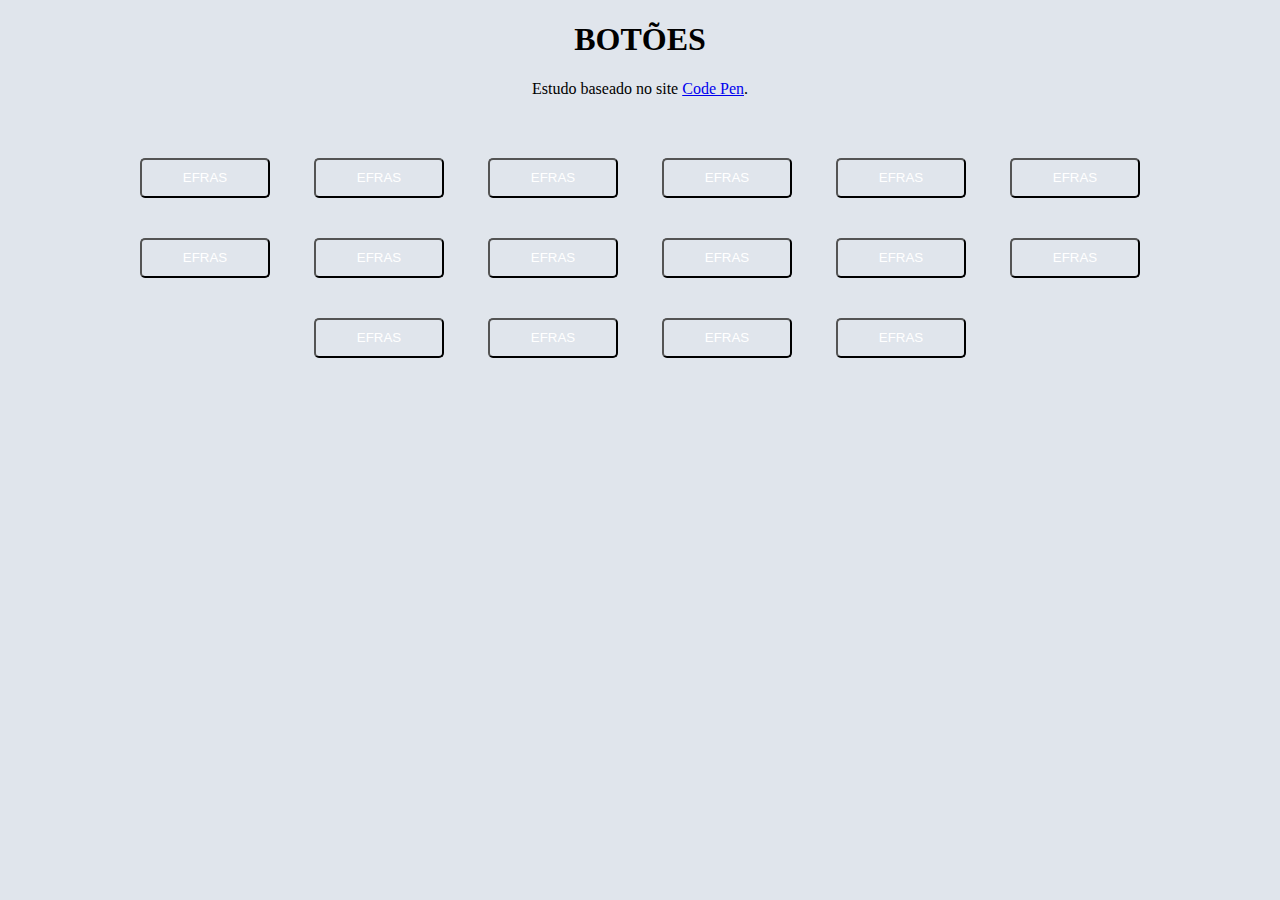
==== Exercicios finais Edição 01/Estudos de componentes/Botões/buttons.html @ 83e018f5 "Desenvolvimento de componentes(Botões)" ====
<!DOCTYPE html>
<html lang="pt-br">
<head>
    <meta charset="UTF-8">
    <meta http-equiv="X-UA-Compatible" content="IE=edge">
    <meta name="viewport" content="width=device-width, initial-scale=1.0">
    <title>Tipos de botões</title>
    <link rel="stylesheet" href="style_buttons.css">    
</head>
<body>
    <h1>BOTÕES</h1>
    <P>Estudo baseado no site <a href="https://codepen.io/yuhomyan/pen/OJMejWJ" >Code Pen</a>.</P>
    <div class= "container" >
        <button class= "custom-btn btn-1">EFRAS</button>
        <button class= "custom-btn btn-2">EFRAS</button>
        <button class= "custom-btn btn-3"><span>EFRAS</span></button>
        <button class= "custom-btn btn-4"><span>EFRAS</span></button>
        <button class= "custom-btn btn-5"><span>EFRAS</span></button>
        <button class= "custom-btn btn-6"><span>EFRAS</span></button>
        <button class= "custom-btn btn-7"><span>EFRAS</span></button>
        <button class= "custom-btn btn-8"><span>EFRAS</span></button>
        <button class= "custom-btn btn-9">EFRAS</button>
        <button class= "custom-btn btn-10">EFRAS</button>
        <button class= "custom-btn btn-11">EFRAS</button>
        <button class= "custom-btn btn-12">EFRAS</button>
        <button class= "custom-btn btn-13">EFRAS</button>
        <button class= "custom-btn btn-14">EFRAS</button>
        <button class= "custom-btn btn-15">EFRAS</button>
        <button class= "custom-btn btn-16">EFRAS</button>
    </div>
</body>
</html>
---- Exercicios finais Edição 01/Estudos de componentes/Botões/style_buttons.css ----
body {
    background: #e0e5ec;
    text-align: center;
}

.container {
    width: 90%;
    margin: 40px auto;
    text-align: center;
}

button {
    margin: 20px;
}

.custom-btn {
    width: 130px;
    height: 40px;
    color: #ffffff;
    border-radius: 5px;
    padding: 10px 25px;
    background: transparent;
    cursor: pointer;
}
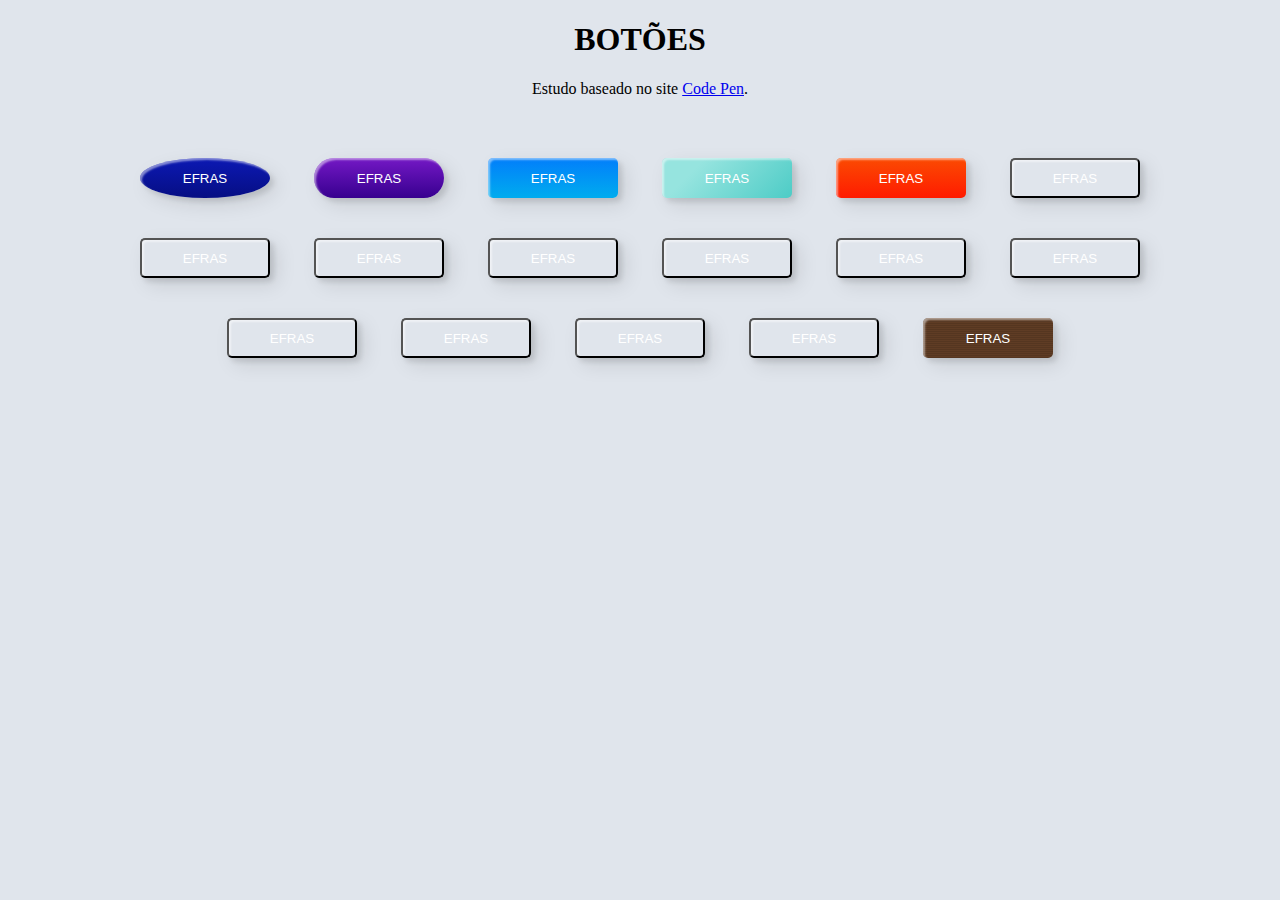
==== commit 7364e71d: "Continuação do estudo de componentes (Button)" ====
--- a/Exercicios finais Edição 01/Estudos de componentes/Botões/buttons.html
+++ b/Exercicios finais Edição 01/Estudos de componentes/Botões/buttons.html
@@ -15,7 +15,7 @@
         <button class= "custom-btn btn-2">EFRAS</button>
         <button class= "custom-btn btn-3"><span>EFRAS</span></button>
         <button class= "custom-btn btn-4"><span>EFRAS</span></button>
-        <button class= "custom-btn btn-5"><span>EFRAS</span></button>
+        <button class= "custom-btn btn-5">EFRAS</button>
         <button class= "custom-btn btn-6"><span>EFRAS</span></button>
         <button class= "custom-btn btn-7"><span>EFRAS</span></button>
         <button class= "custom-btn btn-8"><span>EFRAS</span></button>
@@ -27,6 +27,7 @@
         <button class= "custom-btn btn-14">EFRAS</button>
         <button class= "custom-btn btn-15">EFRAS</button>
         <button class= "custom-btn btn-16">EFRAS</button>
+        <button class= "custom-btn btn-17">EFRAS</button>
     </div>
 </body>
 </html>--- a/Exercicios finais Edição 01/Estudos de componentes/Botões/style_buttons.css
+++ b/Exercicios finais Edição 01/Estudos de componentes/Botões/style_buttons.css
@@ -13,6 +13,7 @@
     margin: 20px;
 }
 
+/*Classe padrão dos botões, apresenta as configurações iniciais.*/
 .custom-btn {
     width: 130px;
     height: 40px;
@@ -21,4 +22,233 @@
     padding: 10px 25px;
     background: transparent;
     cursor: pointer;
-}+    transition: all 0.3s ease;
+    position: relative;
+    display: inline-block;
+    box-shadow:inset 2px 2px 2px 0px rgba(255,255,255,.5), 7px 7px 20px 0px rgba(0,0,0,.1), 4px 4px 5px 0px rgba(0,0,0,.1);
+    outline: none;
+}
+
+/*No botão 1, podemos notar o uso da funcionalidade linear-gradiente.Sendo declarada no background do componente(botão), serve para criar degrades entre duas ou mais cores. Dentro dos (), definimos os parâmetros. Primeiro o ângulo do degrade (deg = grau: um circulo tem 360deg) e depois separados por "," os canais de cores.*/
+.btn-1 {
+    background: rgb(6,14,131);
+    background: linear-gradient(0deg, rgba(6,14,131,1) 0%, rgba(12,25,180,1) 100%);
+    border: none;
+    border-radius: 50%;
+}
+.btn-1:hover {
+    background: rgb(0,3,255);
+    background: linear-gradient(0deg, rgba(0,3,255,1) 0%, rgba(2,126,251,1) 100%)
+}
+
+/*No botão 2, fazemos uso da pseudoclasse :hover para invertermos o efeito do box-shadow assim que o componente estiver no foco do mouse*/
+.btn-2 {
+    background: rgb(55, 0, 143);
+    background: linear-gradient(0deg, rgba(55,0,143,1) 0%, rgb(116, 24, 197) 100%);
+    border: none;
+    border-radius: 25px;
+}
+.btn-2:before {
+    height: 0%;
+    width: 2px;
+}
+.btn-2:hover {
+    box-shadow:  4px 4px 6px 0 rgba(255,255,255,.5), -4px -4px 6px 0 rgba(116, 125, 136, .5), inset -4px -4px 6px 0 rgba(255,255,255,.2), inset 4px 4px 6px 0 rgba(0, 0, 0, .4);
+}
+
+/*No botão 3, aplicamos uma técnica para destacar as bordas e deixar o botão transparente quando estiver em foco. Usamos para isso um span dentro do button e combinando o after/before em conjunto com o transition */
+.btn-3 {
+    background: rgb(0,172,238);
+    background: linear-gradient(0deg, rgba(0,172,238,1) 0%, rgba(2,126,251,1) 100%);
+    width: 130px;
+    height: 40px;
+    line-height: 42px;
+    padding: 0;
+    border: none;
+    
+}
+.btn-3 span {
+    position: relative;
+    display: block;
+    width: 100%;
+    height: 100%;
+}
+.btn-3:before,
+.btn-3:after {
+    position: absolute;
+    content: "";
+    right: 0;
+    top: 0;
+    background: rgba(2,126,251,1);
+    transition: all 0.3s ease;
+}
+.btn-3:before {
+    height: 0%;
+    width: 2px;
+}
+.btn-3:after {
+    width: 0%;
+    height: 2px;
+}
+.btn-3:hover{
+    background: transparent;
+    box-shadow: none;
+}
+.btn-3:hover:before {
+    height: 100%;
+}
+.btn-3:hover:after {
+    width: 100%;
+}
+.btn-3 span:hover{
+     color: rgba(2,126,251,1);
+}
+.btn-3 span:before,
+.btn-3 span:after {
+    position: absolute;
+    content: "";
+    left: 0;
+    bottom: 0;
+    background: rgba(2,126,251,1);
+    transition: all 0.3s ease;
+}
+.btn-3 span:before {
+    width: 2px;
+    height: 0%;
+}
+.btn-3 span:after {
+    width: 0%;
+    height: 2px;
+}
+.btn-3 span:hover:before {
+    height: 100%;
+}
+.btn-3 span:hover:after {
+    width: 100%;
+}
+
+/* No botão 4, usamos uma técnica parecida com o do botão 3, ultilizabdo tbm um span dentro do button e aplicando as propriedades do box-shadow para conseguir o efeito desejado */
+.btn-4 {
+    background-color: #4dccc6;
+    background-image: linear-gradient(315deg, #4dccc6 0%, #96e4df 74%);
+    line-height: 42px;
+    padding: 0;    
+    border: none;
+}
+.btn-4:hover{
+    background-color: #89d8d3;
+    background-image: linear-gradient(315deg, #89d8d3 0%, #03c8a8 74%);
+}
+.btn-4 span {
+    position: relative;
+    display: block;
+    width: 100%;
+    height: 100%;
+}
+.btn-4:before,
+.btn-4:after {
+    position: absolute;
+    content: "";
+    right: 0;
+    top: 0;
+    box-shadow:  4px 4px 6px 0 rgba(255,255,255,.9), -4px -4px 6px 0 rgba(116, 125, 136, .2), inset -4px -4px 6px 0 rgba(255,255,255,.9), inset 4px 4px 6px 0 rgba(116, 125, 136, .3);
+    transition: all 0.3s ease;
+}
+.btn-4:before {
+    height: 0%;
+    width: .1px;
+  }
+.btn-4:after {
+    width: 0%;
+    height: .1px;
+}
+.btn-4:hover:before {
+    height: 100%;
+}
+.btn-4:hover:after {
+    width: 100%;
+}
+.btn-4 span:before,
+.btn-4 span:after {
+    position: absolute;
+    content: "";
+    left: 0;
+    bottom: 0;
+    box-shadow:  4px 4px 6px 0 rgba(255,255,255,.9), -4px -4px 6px 0 rgba(116, 125, 136, .2), inset -4px -4px 6px 0 rgba(255,255,255,.9), inset 4px 4px 6px 0 rgba(116, 125, 136, .3);
+    transition: all 0.3s ease;
+}
+.btn-4 span:before {
+    width: .1px;
+    height: 0%;
+}
+.btn-4 span:after {
+    width: 0%;
+    height: .1px;
+}  
+.btn-4 span:hover:before {
+    height: 100%;
+}
+.btn-4 span:hover:after {
+    width: 100%;
+}
+
+/*No botão 5 usei a mesma técnica com before/after combinados com o transaction para destacar as bordas horizontais */
+.btn-5 {
+    background: rgb(255,27,0);
+    border: none;
+    line-height: 42px;
+    padding: 0;
+    background-image: linear-gradient(0deg, rgba(255,27,0,1) 0%, rgba(251,75,2,1) 100%);
+}
+.btn-5:hover {
+    color: #f0094a;
+    background: transparent;
+    box-shadow: none;
+}
+.btn-5:before,
+.btn-5:after{
+  content:'';
+  position:absolute;
+  top:0;
+  right:0;
+  height:2px;
+  width:0;
+  background: #f0094a;
+  box-shadow: -1px -1px 5px 0px #fff, 7px 7px 20px 0px #0003, 4px 4px 5px 0px #0002;
+  transition:400ms ease all;
+}
+.btn-5:after{
+    right:inherit;
+    top:inherit;
+    left:0;
+    bottom:0;
+}
+.btn-5:hover:before,
+.btn-5:hover:after{
+  width:100%;
+  transition:800ms ease all;
+}
+
+
+
+
+
+
+
+
+
+
+
+
+
+
+
+
+/* No botão 17, usei a propriedade linear-gradient para conseguir uma textura de madeira. */ 
+.btn-17 {
+    background-color:#5f3c24;
+    background-image:linear-gradient(to bottom, transparent 1px, rgba(0,0,0,.1) 1px);
+    background-size: auto 2px;
+    border: none;
+}
+
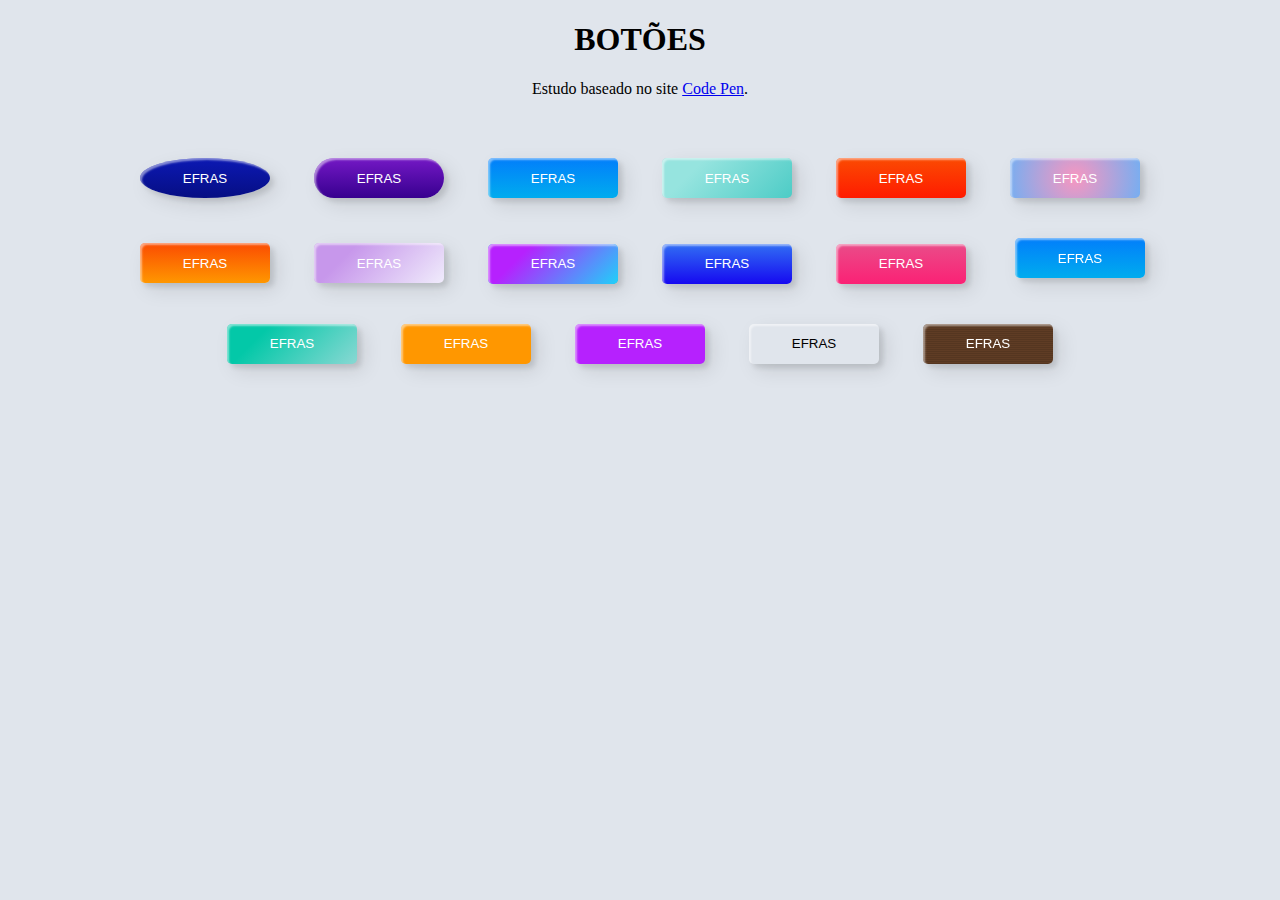
==== commit 37dbbd0e: "Continuação do estudo de componentes (Button)" ====
--- a/Exercicios finais Edição 01/Estudos de componentes/Botões/buttons.html
+++ b/Exercicios finais Edição 01/Estudos de componentes/Botões/buttons.html
@@ -22,7 +22,7 @@
         <button class= "custom-btn btn-9">EFRAS</button>
         <button class= "custom-btn btn-10">EFRAS</button>
         <button class= "custom-btn btn-11">EFRAS</button>
-        <button class= "custom-btn btn-12">EFRAS</button>
+        <button class= "custom-btn btn-12"><span>FONSECA</span><span>EFRAS</span></button>
         <button class= "custom-btn btn-13">EFRAS</button>
         <button class= "custom-btn btn-14">EFRAS</button>
         <button class= "custom-btn btn-15">EFRAS</button>
--- a/Exercicios finais Edição 01/Estudos de componentes/Botões/style_buttons.css
+++ b/Exercicios finais Edição 01/Estudos de componentes/Botões/style_buttons.css
@@ -228,21 +228,500 @@
   width:100%;
   transition:800ms ease all;
 }
-
-
-
-
-
-
-
-
-
-
-
-
-
-
-
+ 
+/* No botão seis, usamos um tipo de degrade diferente dos botões anteriores (radial-gradient) fazendo os efeito acontecer do centro para as laterais do componente. Usamos tbm os pseudo-elementos after/before em conjunto com o box-shadow para dar o efeito nas bordas*/
+.btn-6 {
+    background: rgb(247,150,192);
+    background-image: radial-gradient(circle, rgba(247,150,192,1) 0%, rgba(118,174,241,1) 100%);
+    border: none;
+    line-height: 42px;
+    padding: 0;
+}
+.btn-6 span {
+    position: relative;
+    display: block;
+    width: 100%;
+    height: 100%;
+ }
+.btn-6:before,
+.btn-6:after {
+    position: absolute;
+    content: "";
+    height: 0%;
+    width: 1px;
+    box-shadow: -1px -1px 20px 0px rgba(255,255,255,1), -4px -4px 5px 0px rgba(255,255,255,1), 7px 7px 20px 0px rgba(0,0,0,.4), 4px 4px 5px 0px rgba(0,0,0,.3);
+}
+.btn-6:before {
+    right: 0;
+    top: 0;
+    transition: all 500ms ease;
+}
+.btn-6:after {
+    left: 0;
+    bottom: 0;
+    transition: all 500ms ease;
+}
+.btn-6:hover{
+    background: transparent;
+    color: #76aef1;
+    box-shadow: none;
+}
+.btn-6:hover:before {
+    transition: all 500ms ease;
+    height: 100%;
+}
+.btn-6:hover:after {
+    transition: all 500ms ease;
+    height: 100%;
+}
+.btn-6 span:before,
+.btn-6 span:after {
+    position: absolute;
+    content: "";
+    box-shadow: -1px -1px 20px 0px rgba(255,255,255,1), -4px -4px 5px 0px rgba(255,255,255,1), 7px 7px 20px 0px rgba(0,0,0,.4), 4px 4px 5px 0px rgba(0,0,0,.3);
+}
+.btn-6 span:before {
+    left: 0;
+    top: 0;
+    width: 0%;
+    height: .5px;
+    transition: all 500ms ease;
+}
+.btn-6 span:after {
+    right: 0;
+    bottom: 0;
+    width: 0%;
+    height: .5px;
+    transition: all 500ms ease;
+}
+.btn-6 span:hover:before {
+    width: 100%;
+}
+.btn-6 span:hover:after {
+    width: 100%;
+}
+
+/*No botão 7 usei a mesma ténica usada no botão 3, porem invertemos a posição de inicio do transition*/
+.btn-7 {
+    background: rgb (251,75,2);
+    background: linear-gradient(0deg, rgba(255,151,0,1) 0%, rgba(251,75,2,1) 100%);
+    line-height: 42px;
+    padding: 0;
+    border: none;
+}
+.btn-7 span {
+    position: relative;
+    display: block;
+    width: 100%;
+    height: 100%;
+}
+.btn-7:before,
+.btn-7:after {
+    position: absolute;
+    content: "";
+    right: 0;
+     bottom: 0;
+    background: rgba(251,75,2,1);
+    box-shadow: -7px -7px 20px 0px rgba(255,255,255,.9), -4px -4px 5px 0px rgba(255,255,255,.9), 7px 7px 20px 0px rgba(0,0,0,.2), 4px 4px 5px 0px rgba(0,0,0,.3);
+    transition: all 0.3s ease;
+}
+.btn-7:before{
+    height: 0%;
+    width: 2px;
+}
+.btn-7:after {
+   width: 0%;
+   height: 2px;
+}
+.btn-7:hover{
+    color: rgba(251,75,2,1);
+    background: transparent;   
+}
+.btn-7:hover:before {
+    height: 100%;
+}
+.btn-7:hover:after {
+    width: 100%;
+}
+.btn-7 span:before,
+.btn-7 span:after {
+    position: absolute;
+    content: "";
+    left: 0;
+    top: 0;
+    background: rgba(251,75,2,1);
+    box-shadow: -7px -7px 20px 0px rgba(255,255,255,.9), -4px -4px 5px 0px rgba(255,255,255,.9), 7px 7px 20px 0px rgba(0,0,0,.2), 4px 4px 5px 0px rgba(0,0,0,.3);
+    transition: all 0.3s ease;
+}
+.btn-7 span:before {
+    width: 2px;
+    height: 0%;
+}
+.btn-7 span:after {
+    height: 2px;
+    width: 0%;
+}
+.btn-7 span:hover:before {
+    height: 100%;
+}
+.btn-7 span:hover:after {
+    width: 100%;
+}
+
+/* No botão 8 continuamos usando a técnica usada no botão 7 e no botão 3, adicionando um efeito de box-shadow nas bordas*/
+.btn-8 {
+    background-color: #f0ecfc;
+    background-image: linear-gradient(315deg, #f0ecfc 0%, #c797eb 74%);
+    line-height: 42px;
+    padding: 0;
+    border: none;
+}
+.btn-8 span {
+    position: relative;
+    display: block;
+    width: 100%;
+    height: 100%;
+}
+.btn-8:before,
+.btn-8:after {
+    position: absolute;
+    content: "";
+    right: 0;
+    bottom: 0;
+    background: #c797eb;
+    box-shadow: 4px 4px 6px 0 rgba(255,255,255,.5), -4px -4px 6px 0 rgba(116, 125, 136, .2), inset -4px -4px 6px 0 rgba(255,255,255,.5), inset 4px 4px 6px 0 rgba(116, 125, 136, .3);
+    transition: all 0.3s ease;
+}
+.btn-8:before{
+    height: 0%;
+    width: 2px;
+}
+.btn-8:after {
+    width: 0%;
+    height: 2px;
+}
+.btn-8:hover:before {
+    height: 100%;
+}
+.btn-8:hover:after {
+    width: 100%;
+}
+.btn-8:hover{
+    background: transparent;
+}
+.btn-8 span:hover{
+    color: #c797eb;
+}
+.btn-8 span:before,
+.btn-8 span:after {
+    position: absolute;
+    content: "";
+    left: 0;
+    top: 0;
+    background: #c797eb;
+    box-shadow: 4px 4px 6px 0 rgba(255,255,255,.5), -4px -4px 6px 0 rgba(116, 125, 136, .2), inset -4px -4px 6px 0 rgba(255,255,255,.5),    inset 4px 4px 6px 0 rgba(116, 125, 136, .3);
+    transition: all 0.3s ease;
+}
+.btn-8 span:before {
+    width: 2px;
+    height: 0%;
+}
+.btn-8 span:after {
+    height: 2px;
+    width: 0%;
+}
+.btn-8 span:hover:before {
+    height: 100%;
+}
+.btn-8 span:hover:after {
+    width: 100%;
+}
+
+/* No botão 9, apliquei uma técnica que combina um pseudo elemento after com a função transform: scale rotate, causando uma  rotação no bacground-image */
+.btn-9 {
+    border: none;
+    transition: all 0.3s ease;
+    overflow: hidden;
+}
+.btn-9:after {
+    position: absolute;
+    content: "";
+    z-index: -1;
+    top: 0;
+    left: 0;
+    width: 100%;
+    height: 100%;
+    background-color: #1fd1f9;
+    background-image: linear-gradient(315deg, #1fd1f9 0%, #b621fe 74%);
+    transition: all 0.3s ease;
+}
+.btn-9:hover {
+    background: transparent;
+    box-shadow: 4px 4px 6px 0 rgba(255,255,255,.5), -4px -4px 6px 0 rgba(116, 125, 136, .2), inset -4px -4px 6px 0 rgba(255,255,255,.5), inset 4px 4px 6px 0 rgba(116, 125, 136, .3);
+    color: #fff;
+}
+.btn-9:hover:after {
+    -webkit-transform: scale(2) rotate(180deg);
+    transform: scale(2) rotate(180deg);
+    box-shadow: 4px 4px 6px 0 rgba(255,255,255,.5), -4px -4px 6px 0 rgba(116, 125, 136, .2), inset -4px -4px 6px 0 rgba(255,255,255,.5),  inset 4px 4px 6px 0 rgba(116, 125, 136, .3);
+}
+
+/*No botão 10 novamente eu usei o pseudo elemento before en conjunto com o transform: scale para dar a sensação de resurgimento do bacground*/
+.btn-10 {
+    background: rgb(22,9,240);
+    background: linear-gradient(0deg, rgba(22,9,240,1) 0%, rgba(49,110,244,1) 100%);
+    color: #fff;
+    border: none;
+    transition: all 0.3s ease;
+    overflow: hidden;
+}
+.btn-10:before {
+    position: absolute;
+    content: '';
+    top: 0;
+    left: 0;
+    z-index: -1;
+    width: 100%;
+    height: 100%;
+    transition: all 0.5s ease;
+    -webkit-transform: scale(.1);
+    transform: scale(.1);    
+}
+.btn-10:hover {
+    color: #fff;
+    border: none;
+    background: transparent;
+}
+.btn-10:hover:before {
+    background: rgb(0,3,255);
+    background: linear-gradient(0deg, rgba(2,126,251,1) 0%,  rgba(0,3,255,1)100%);
+    -webkit-transform: scale(1);
+    transform: scale(1);
+}
+
+/*No botão 11 eu usei o função @-webkit-keyframes shiny-btn1 dentro do pseudo elemento before para dar uma textura de vidro para o botão*/
+.btn-11 {
+    border: none;
+    background: rgb(251,33,117);
+    background: linear-gradient(0deg, rgba(251,33,117,1) 0%, rgba(234,76,137,1) 100%);
+    color: #fff;
+    overflow: hidden;
+}
+.btn-11:hover {
+    text-decoration: none;
+    color: #fff;
+}
+.btn-11:before {
+    position: absolute;
+    content: '';
+    display: inline-block;
+    top: -180px;
+    left: 0px;
+    width: 30px;
+    height: 100%;
+    background-color: #fff;
+    animation: shiny-btn1 3s ease-in-out infinite;
+}
+.btn-11:hover{
+    opacity: .7;
+}
+.btn-11:active{
+    box-shadow: 4px 4px 6px 0 rgba(255,255,255,.3), -4px -4px 6px 0 rgba(116, 125, 136, .2), inset -4px -4px 6px 0 rgba(255,255,255,.2), inset 4px 4px 6px 0 rgba(0, 0, 0, .2);
+}
+@-webkit-keyframes shiny-btn1 {
+    0% { -webkit-transform: scale(0) rotate(45deg); opacity: 0; }
+    80% { -webkit-transform: scale(0) rotate(45deg); opacity: 0.5; }
+    81% { -webkit-transform: scale(4) rotate(45deg); opacity: 1; }
+    100% { -webkit-transform: scale(50) rotate(45deg); opacity: 0; }
+}
+
+/*No botão 12a técnica usada foi utilizar 2 span dentro do button e alternalos com o hover transform: rotatex */
+.btn-12{
+    position: relative;
+    right: 20px;
+    bottom: 20px;
+    border:none;
+    box-shadow: none;
+    width: 130px;
+    height: 40px;
+    line-height: 42px;
+    -webkit-perspective: 230px;
+    perspective: 230px;
+}
+.btn-12 span {
+    background: rgb(0,172,238);
+    background: linear-gradient(0deg, rgba(0,172,238,1) 0%, rgba(2,126,251,1) 100%);
+    display: block;
+    position: absolute;
+    width: 130px;
+    height: 40px;
+    box-shadow:inset 2px 2px 2px 0px rgba(255,255,255,.5), 7px 7px 20px 0px rgba(0,0,0,.1), 4px 4px 5px 0px rgba(0,0,0,.1);
+    border-radius: 5px;
+    margin: 0;
+    text-align: center;
+    -webkit-box-sizing: border-box;
+    -moz-box-sizing: border-box;
+    box-sizing: border-box;
+    -webkit-transition: all .3s;
+    transition: all .3s;
+}
+.btn-12 span:nth-child(1) {
+    box-shadow:
+     -7px -7px 20px 0px #fff9,
+     -4px -4px 5px 0px #fff9,
+     7px 7px 20px 0px #0002,
+     4px 4px 5px 0px #0001;
+    -webkit-transform: rotateX(90deg);
+    -moz-transform: rotateX(90deg);
+    transform: rotateX(90deg);
+    -webkit-transform-origin: 50% 50% -20px;
+    -moz-transform-origin: 50% 50% -20px;
+    transform-origin: 50% 50% -20px;
+}
+.btn-12 span:nth-child(2) {
+    -webkit-transform: rotateX(0deg);
+    -moz-transform: rotateX(0deg);
+    transform: rotateX(0deg);
+    -webkit-transform-origin: 50% 50% -20px;
+    -moz-transform-origin: 50% 50% -20px;
+    transform-origin: 50% 50% -20px;
+}
+.btn-12:hover span:nth-child(1) {
+    box-shadow:inset 2px 2px 2px 0px rgba(255,255,255,.5), 7px 7px 20px 0px rgba(0,0,0,.1), 4px 4px 5px 0px rgba(0,0,0,.1);
+    -webkit-transform: rotateX(0deg);
+    -moz-transform: rotateX(0deg);
+    transform: rotateX(0deg);
+}
+.btn-12:hover span:nth-child(2) {
+    box-shadow:inset 2px 2px 2px 0px rgba(255,255,255,.5), 7px 7px 20px 0px rgba(0,0,0,.1), 4px 4px 5px 0px rgba(0,0,0,.1);
+    color: transparent;
+    -webkit-transform: rotateX(-90deg);
+    -moz-transform: rotateX(-90deg);
+    transform: rotateX(-90deg);
+}
+  
+/*No botão 13 a técnica foi usar o pseudo elemento after combinado com box-shadow para criar um efeito de onda no botão */
+.btn-13 {
+    background-color: #89d8d3;
+    background-image: linear-gradient(315deg, #89d8d3 0%, #03c8a8 74%);
+    border: none;
+    z-index: 1;
+}
+.btn-13:after {
+    position: absolute;
+    content: "";
+    width: 100%;
+    height: 0;
+    bottom: 0;
+    left: 0;
+    z-index: -1;
+    border-radius: 5px;
+    background-color: #4dccc6;
+    background-image: linear-gradient(315deg, #4dccc6 0%, #96e4df 74%);
+    box-shadow: -7px -7px 20px 0px #fff9, -4px -4px 5px 0px #fff9, 7px 7px 20px 0px #0002, 4px 4px 5px 0px #0001;
+    transition: all 0.3s ease;
+}
+.btn-13:hover {
+    color: #fff;
+}
+.btn-13:hover:after {
+    top: 0;
+    height: 100%;
+}
+.btn-13:active {
+    top: 2px;
+}
+
+/*Usei no botão 14 a mesma técnica que usei no botão 13, alterando somente o sentido que a onda passa pelo botão.*/
+.btn-14 {
+    background: rgb(255,151,0);
+    border: none;
+    z-index: 1;
+}
+.btn-14:after {
+    position: absolute;
+    content: "";
+    width: 100%;
+    height: 0;
+    top: 0;
+    left: 0;
+    z-index: -1;
+    border-radius: 5px;
+    background-color: #eaf818;
+    background-image: linear-gradient(315deg, #eaf818 0%, #f6fc9c 74%);
+    box-shadow:inset 2px 2px 2px 0px rgba(255,255,255,.5); 7px 7px 20px 0px rgba(0,0,0,.1), 4px 4px 5px 0px rgba(0,0,0,.1);
+    transition: all 0.3s ease;
+}
+.btn-14:hover {
+    color: #000;
+}
+.btn-14:hover:after {
+    top: auto;
+    bottom: 0;
+    height: 100%;
+}
+.btn-14:active {
+    top: 2px;
+}
+  
+/* Usei no botão 15 a mesma técnica que usei no botão 13, mudando para o sentido da onda para horizontal. */
+.btn-15 {
+    background: #b621fe;
+    border: none;
+    z-index: 1;
+}
+.btn-15:after {
+    position: absolute;
+    content: "";
+    width: 0;
+    height: 100%;
+    top: 0;
+    right: 0;
+    z-index: -1;
+    background-color: #663dff;
+    border-radius: 5px;
+    box-shadow:inset 2px 2px 2px 0px rgba(255,255,255,.5), 7px 7px 20px 0px rgba(0,0,0,.1), 4px 4px 5px 0px rgba(0,0,0,.1);
+    transition: all 0.3s ease;
+}
+.btn-15:hover {
+    color: #fff;
+}
+.btn-15:hover:after {
+    left: 0;
+    width: 100%;
+}
+.btn-15:active {
+    top: 2px;
+}
+
+/* 16 */
+.btn-16 {
+    border: none;
+    color: #000;
+}
+.btn-16:after {
+    position: absolute;
+    content: "";
+    width: 0;
+    height: 100%;
+    top: 0;
+    left: 0;
+    direction: rtl;
+    z-index: -1;
+    box-shadow: -7px -7px 20px 0px #fff9, -4px -4px 5px 0px #fff9, 7px 7px 20px 0px #0002, 4px 4px 5px 0px #0001;
+    transition: all 0.3s ease;
+}
+.btn-16:hover {
+    color: #000;
+}
+.btn-16:hover:after {
+    left: auto;
+    right: 0;
+    width: 100%;
+}
+.btn-16:active {
+    top: 2px;
+}
 
 /* No botão 17, usei a propriedade linear-gradient para conseguir uma textura de madeira. */ 
 .btn-17 {
